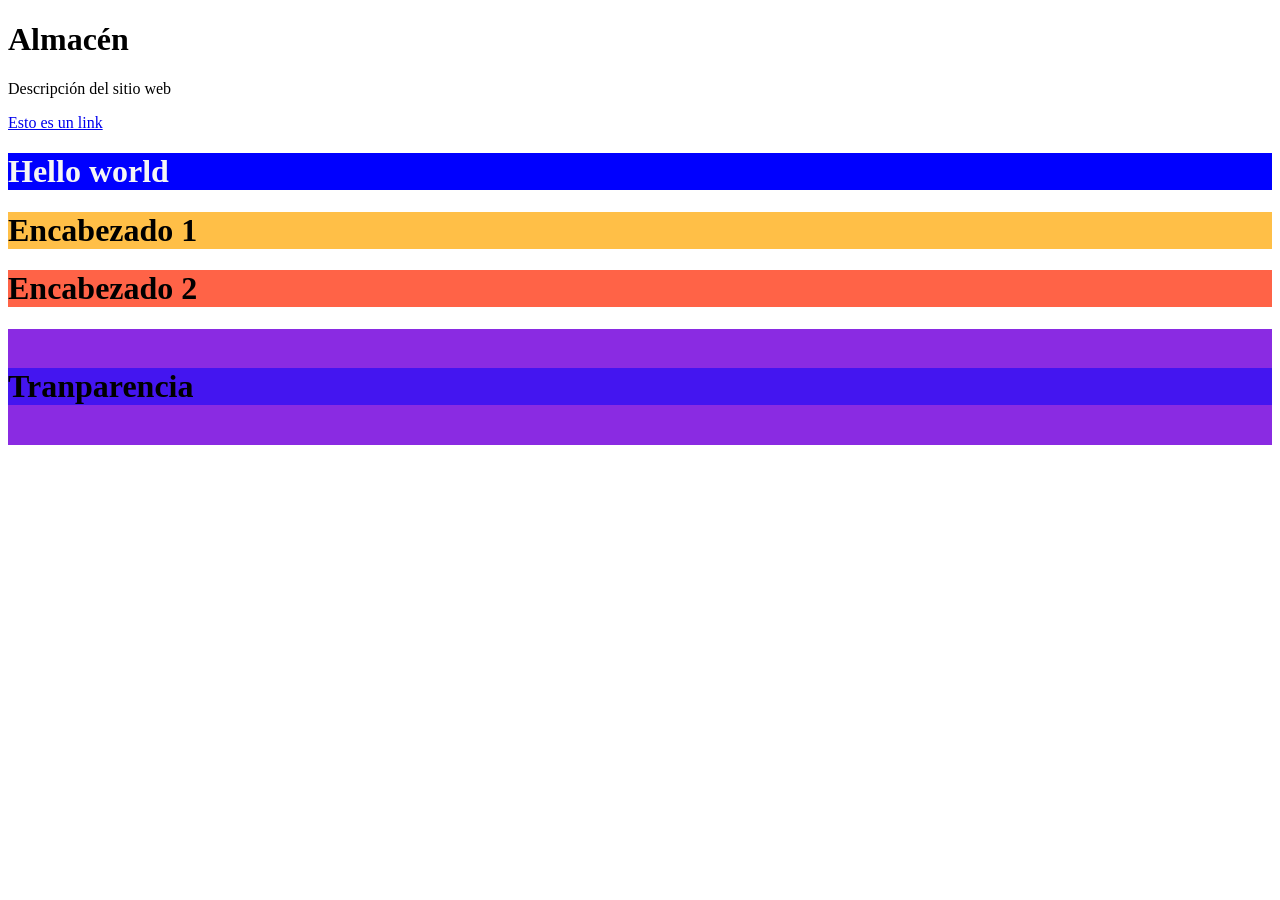
==== index.html @ c165c7d6 "Commit 1" ====
<!DOCTYPE html>
<html lang="en">
<head>
    <meta charset="UTF-8">
    <meta name="viewport" content="width=device-width, initial-scale=1.0">
    <title>Inicio</title>
</head>
<body>
    <h1>Almacén</h1>
    <p>Descripción del sitio web</p>
    <a href="http://educon.cuvalles.udg.mx/">Esto es un link</a>
    <h1 style="background-color: blue; color: whitesmoke;">Hello world</h1>
    <h1 style="background-color: rgb(255, 191, 71);">Encabezado 1</h1>
    <h1 style="background-color: #ff6347;">Encabezado 2</h1>
    <div style="background-color: blueviolet;">
        <br>
        <h1 style="background-color: rgba(0, 0, 255, 0.5);">Tranparencia</h1>
        <br>
    </div>
</body>
</html>
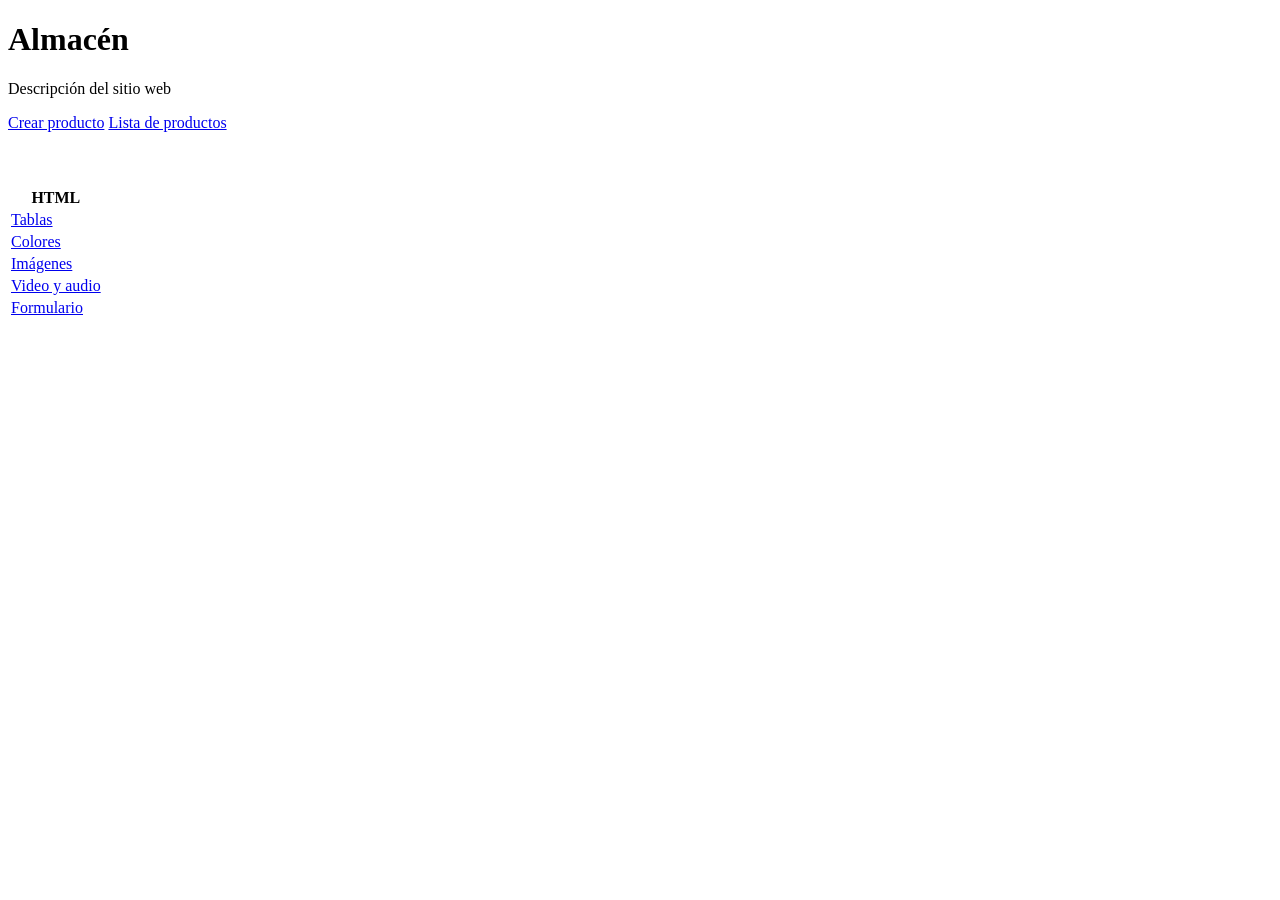
==== commit d85fd698: "Commit 2" ====
--- a/index.html
+++ b/index.html
@@ -8,14 +8,49 @@
 <body>
     <h1>Almacén</h1>
     <p>Descripción del sitio web</p>
-    <a href="http://educon.cuvalles.udg.mx/">Esto es un link</a>
-    <h1 style="background-color: blue; color: whitesmoke;">Hello world</h1>
-    <h1 style="background-color: rgb(255, 191, 71);">Encabezado 1</h1>
-    <h1 style="background-color: #ff6347;">Encabezado 2</h1>
-    <div style="background-color: blueviolet;">
-        <br>
-        <h1 style="background-color: rgba(0, 0, 255, 0.5);">Tranparencia</h1>
-        <br>
-    </div>
+    
+    <nav>
+        <a href="./views/productos/crear_producto.html">Crear producto</a>
+        <a href="./views/productos/lista.html">Lista de productos</a>
+    </nav><br><br><br>
+    
+    <nav>
+        <table>
+            <thead>
+                <tr>
+                    <th>HTML</th>
+                </tr>
+            </thead>
+            <tbody>
+                <tr>
+                    <td>
+                        <a href="./views/tablas.html">Tablas</a>
+                    </td>
+                </tr>
+                <tr>
+                    <td>
+                        <a href="./views/colores.html">Colores</a>
+                    </td>
+                </tr>
+                <tr>
+                    <td>
+                        <a href="./views/imagenes.html">Imágenes</a>
+                    </td>
+                </tr>
+                <tr>
+                    <td>
+                        <a href="./views/video-audio.html">Video y audio</a>
+                    </td>
+                </tr>
+                <tr>
+                    <td>
+                        <a href="./views/formulario.html">Formulario</a>
+                    </td>
+                </tr>
+            </tbody>
+        </table>
+    </nav>
+
+    
 </body>
 </html>
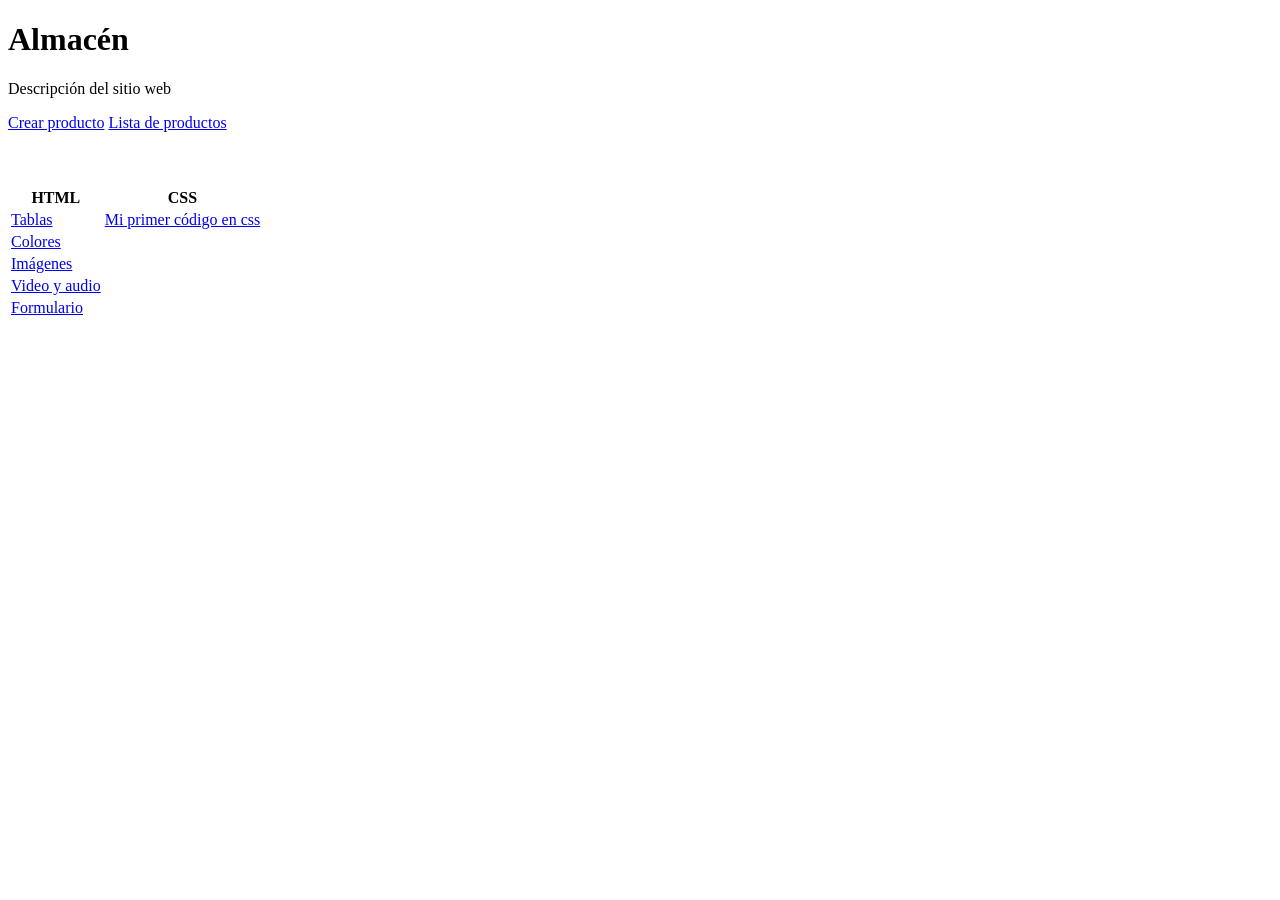
==== commit dfdef2ef: "Commit 3" ====
--- a/index.html
+++ b/index.html
@@ -19,12 +19,16 @@
             <thead>
                 <tr>
                     <th>HTML</th>
+                    <th>CSS</th>
                 </tr>
             </thead>
             <tbody>
                 <tr>
                     <td>
                         <a href="./views/tablas.html">Tablas</a>
+                    </td>
+                    <td>
+                        <a href="./views/css/mi_primer_css.html">Mi primer código en css</a>
                     </td>
                 </tr>
                 <tr>
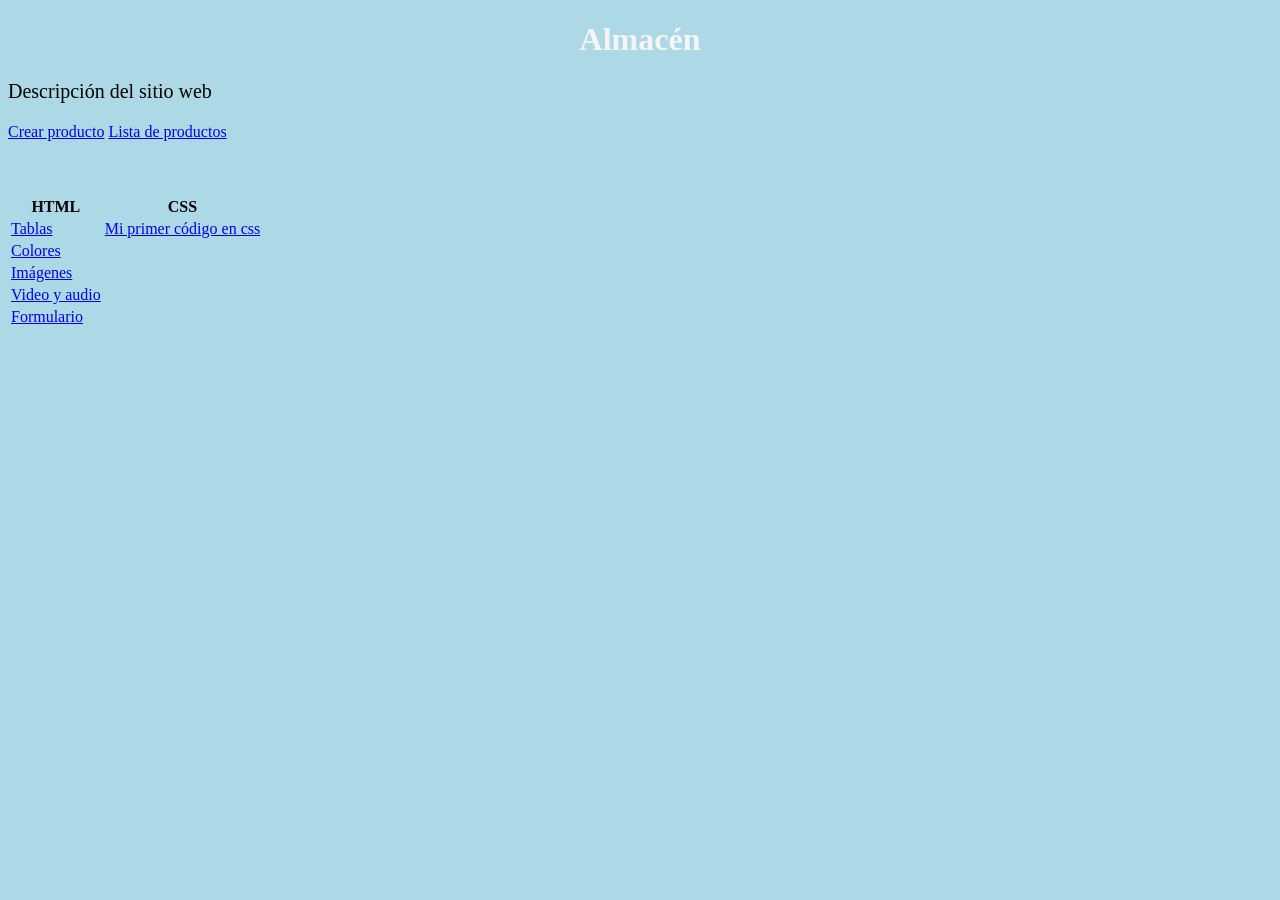
==== commit aed99b13: "Commit 4" ====
--- a/index.html
+++ b/index.html
@@ -4,6 +4,9 @@
     <meta charset="UTF-8">
     <meta name="viewport" content="width=device-width, initial-scale=1.0">
     <title>Inicio</title>
+
+    <link type="text/css" rel="stylesheet" href="./assets/css/css1.css">
+
 </head>
 <body>
     <h1>Almacén</h1>
--- a/assets/css/css1.css
+++ b/assets/css/css1.css
@@ -0,0 +1,13 @@
+body {
+    background-color: lightblue;
+}
+
+h1 {
+    text-align: center;
+    color: whitesmoke;
+}
+
+p {
+    font-family: Verdana;
+    font-size: 20px;
+}
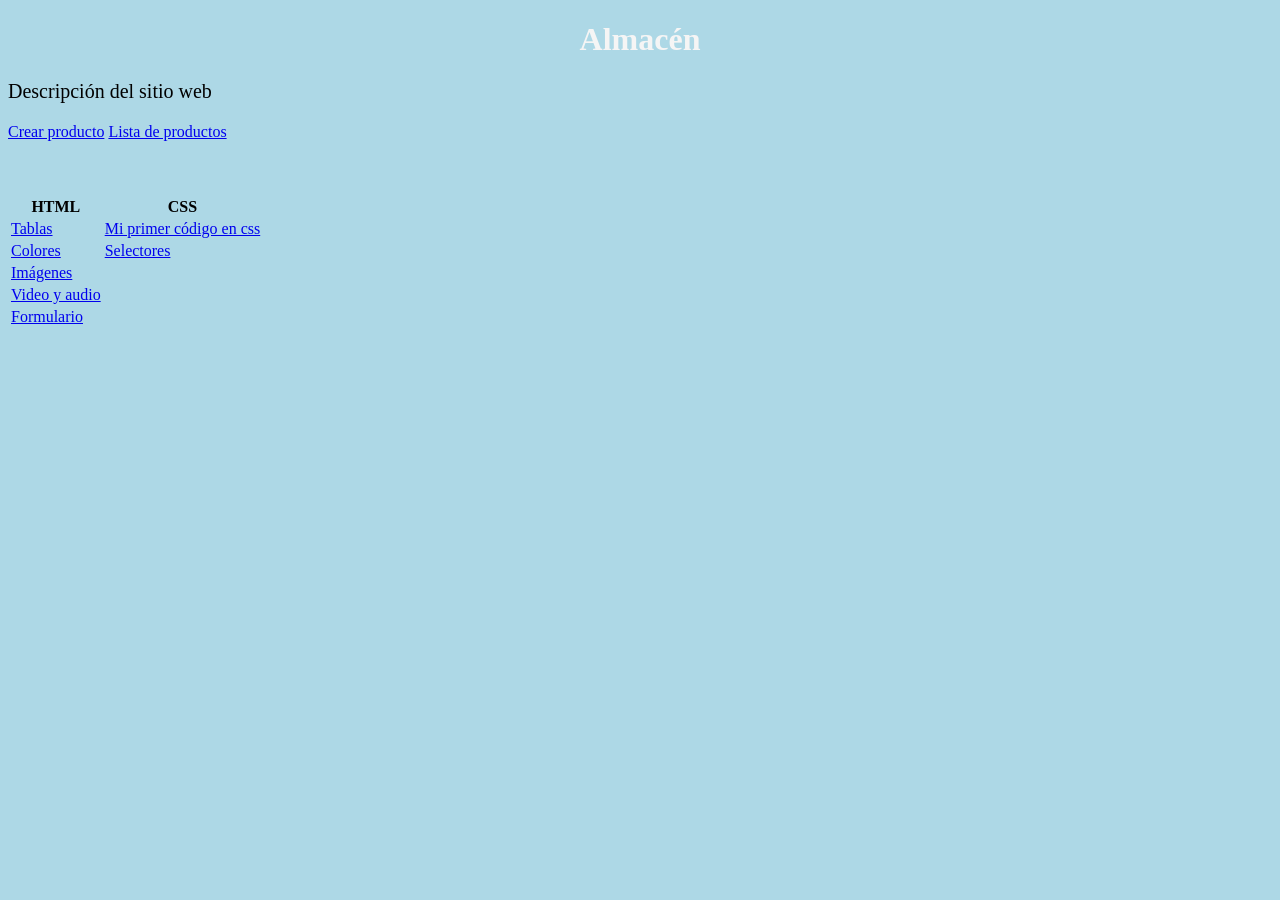
==== commit 9b5dc264: "Selectores" ====
--- a/index.html
+++ b/index.html
@@ -38,6 +38,9 @@
                     <td>
                         <a href="./views/colores.html">Colores</a>
                     </td>
+                    <td>
+                        <a href="./views/css/selectores.html">Selectores</a>
+                    </td>
                 </tr>
                 <tr>
                     <td>
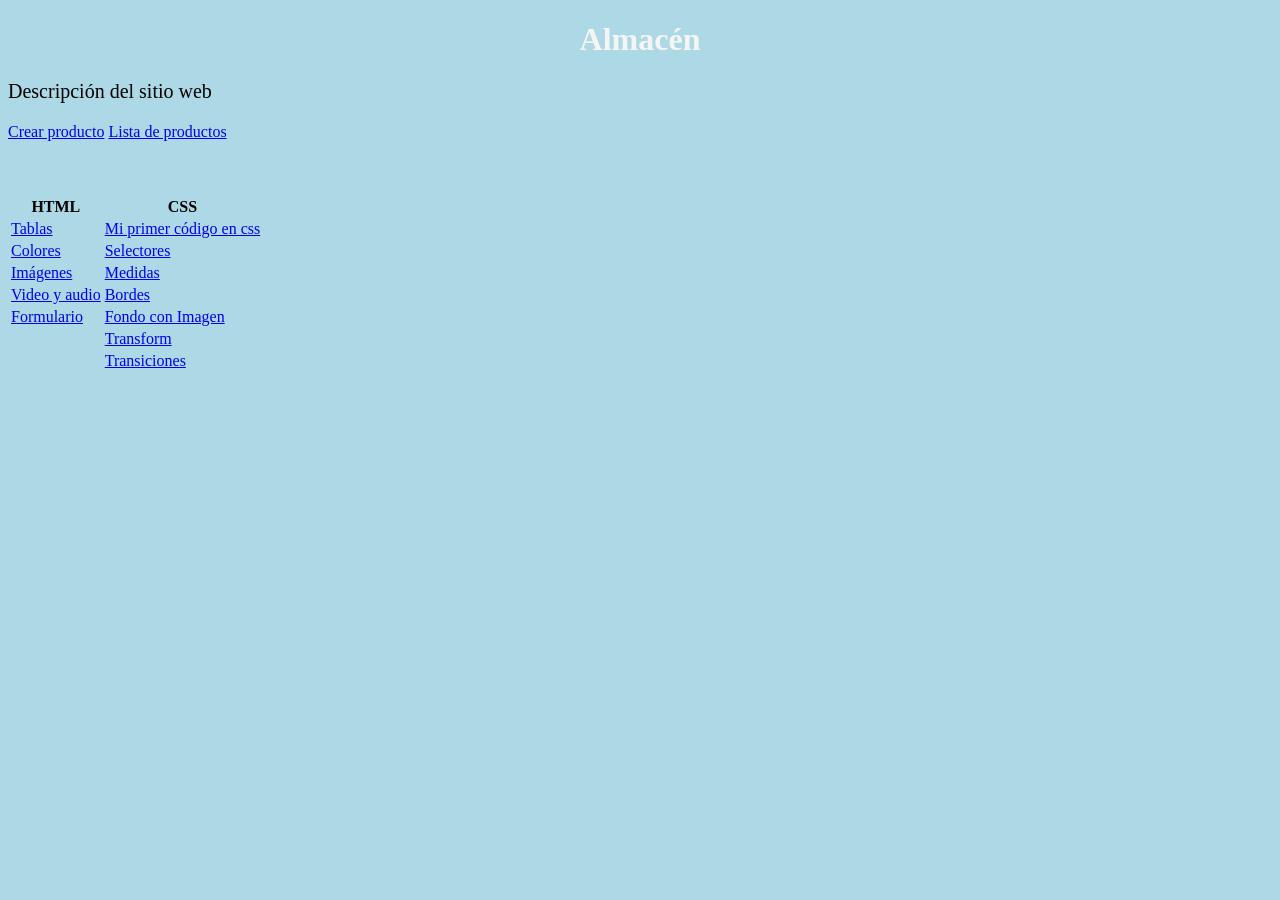
==== commit d1b33e87: "Commit 5" ====
--- a/index.html
+++ b/index.html
@@ -46,15 +46,36 @@
                     <td>
                         <a href="./views/imagenes.html">Imágenes</a>
                     </td>
+                    <td>
+                        <a href="./views/css/medidas.html">Medidas</a>
+                    </td>
                 </tr>
                 <tr>
                     <td>
                         <a href="./views/video-audio.html">Video y audio</a>
                     </td>
+                    <td>
+                        <a href="./views/css/bordes.html">Bordes</a>
+                    </td>
                 </tr>
                 <tr>
                     <td>
                         <a href="./views/formulario.html">Formulario</a>
+                    </td>
+                    <td>
+                        <a href="./views/css/fondo.html">Fondo con Imagen</a>
+                    </td>
+                </tr>
+                <tr>
+                    <td></td>
+                    <td>
+                        <a href="./views/css/transform.html">Transform</a>
+                    </td>
+                </tr>
+                <tr>
+                    <td></td>
+                    <td>
+                        <a href="./views/css/transition.html">Transiciones</a>
                     </td>
                 </tr>
             </tbody>
